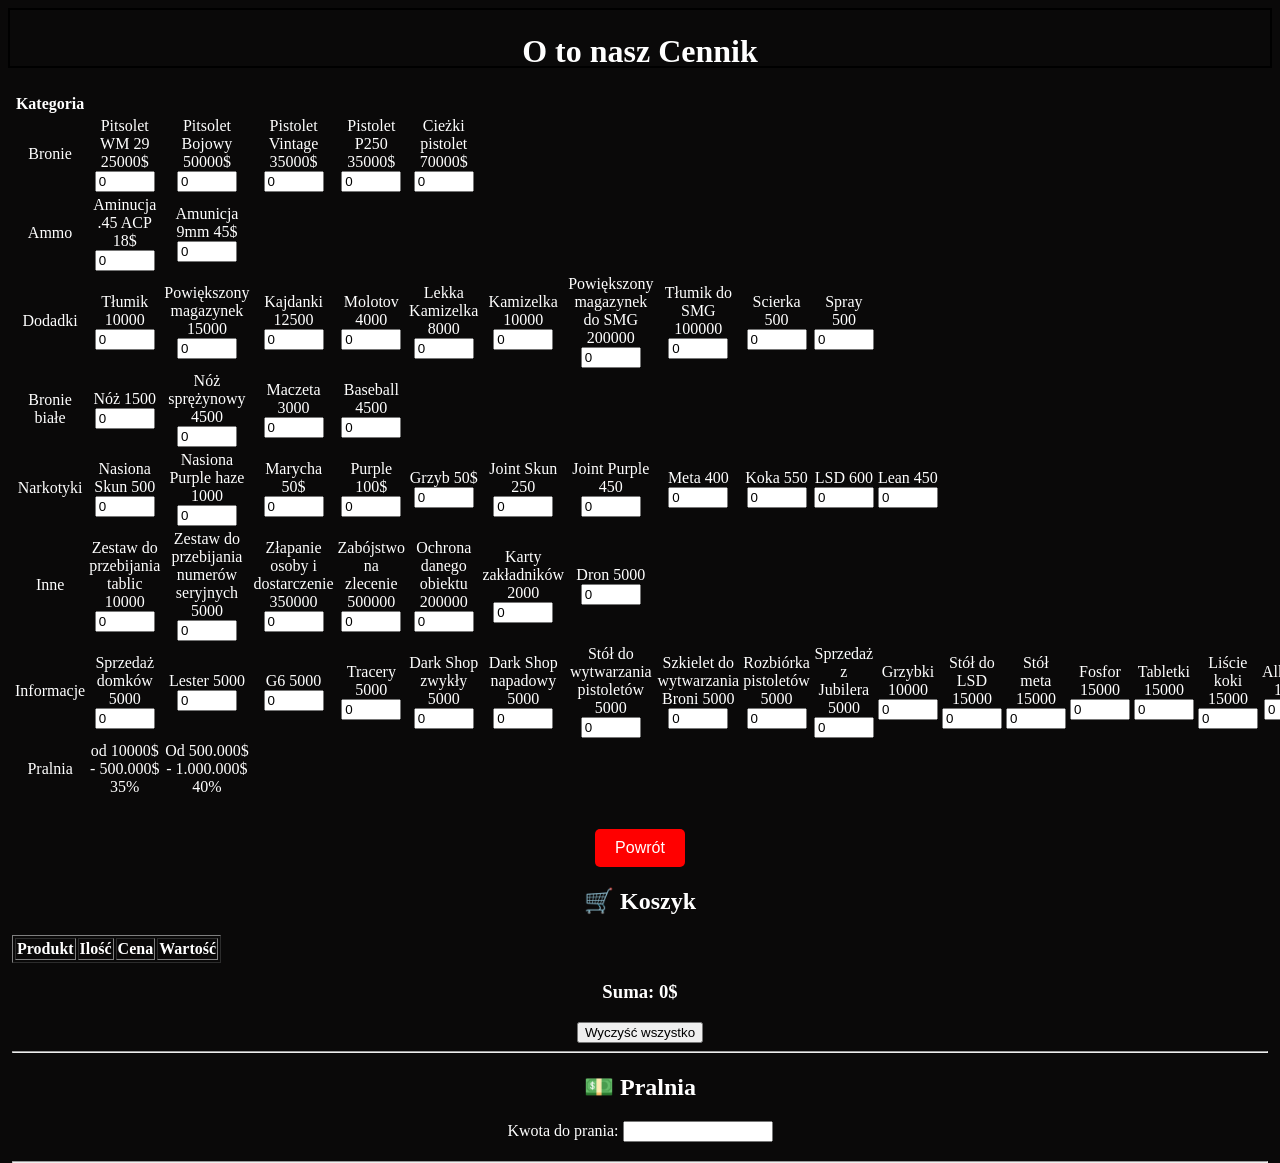
==== cennik.html @ 562f787c "Update cennik.html" ====
<!DOCTYPE html>
<html lang="pl">
<head>
    <link rel="stylesheet" href="style2.css">
    <link rel="shortcut icon" href="tridente.png" type="image/x-icon">
    <meta charset="UTF-8">
<title>Kartel Tridente Di Sangue</title>

</head>
<body>
<script src="JavaScrpit.js"></script>
<main id="main">
<h1>O to nasz Cennik</h1>
<table>
    <thead>
        <tr>
            <th>Kategoria</th>

        </tr>
    </thead>
    <tbody class="cennnik">
        <tr id="Klamy">
            <td>Bronie</td>
            <td>Pitsolet WM 29 25000$</td>
            <td>Pitsolet Bojowy 50000$</td>
            <td>Pistolet Vintage 35000$</td>
            <td>Pistolet P250 35000$</td>
            <td>Cieżki pistolet 70000$</td>
        </tr>
        <tr>
            <td>Ammo</td>
            <td>Aminucja .45 ACP 18$</td>
            <td>Amunicja 9mm 45$</td>
        </tr>
        <tr>
            <td>Dodadki</td>
            <td>Tłumik 10000</td>
            <td>Powiększony magazynek 15000</td>
            <td>Kajdanki 12500</td>
            <td>Molotov 4000</td>
            <td>Lekka Kamizelka 8000</td>
            <td>Kamizelka 10000</td>
            <td>Powiększony magazynek do SMG 200000</td>
            <td>Tłumik do SMG 100000</td>
            <td>Scierka 500</td>
            <td>Spray 500</td>
        </tr>
        <tr>
            <td>Bronie białe</td>
            <td>Nóż 1500</td>
            <td>Nóż sprężynowy 4500</td>
            <td>Maczeta 3000</td>
            <td>Baseball 4500</td>
        </tr>
        <tr>
            <td>Narkotyki</td>
            <td>Nasiona Skun 500</td>
            <td>Nasiona Purple haze 1000</td>
            <td>Marycha 50$</td>
            <td>Purple 100$</td>
            <td>Grzyb 50$</td>
            <td>Joint Skun 250</td>
            <td>Joint Purple 450</td>
            <td>Meta 400</td>
            <td>Koka 550</td>
            <td>LSD 600</td>
            <td>Lean 450</td>
        </tr>
        <tr>
            <td>Inne</td>
            <td>Zestaw do przebijania tablic 10000</td>
            <td>Zestaw do przebijania numerów seryjnych 5000</td>
            <td>Złapanie osoby i dostarczenie 350000</td>
            <td>Zabójstwo na zlecenie 500000</td>
            <td>Ochrona danego obiektu 200000</td>
            <td>Karty zakładników 2000</td>
            <td>Dron 5000</td>
        </tr>
        <tr>
            <td>Informacje</td>
            <td>Sprzedaż domków 5000</td>
            <td>Lester 5000</td>
            <td>G6 5000</td>
            <td>Tracery 5000</td>
            <td>Dark Shop zwykły 5000</td>
            <td>Dark Shop napadowy 5000</td>
            <td>Stół do wytwarzania pistoletów 5000</td>
            <td>Szkielet do wytwarzania Broni 5000</td>
            <td>Rozbiórka pistoletów 5000</td>
            <td>Sprzedaż z Jubilera 5000</td>
            <td>Grzybki 10000</td>
            <td>Stół do LSD 15000</td>
            <td>Stół meta 15000</td>
            <td>Fosfor 15000</td>
            <td>Tabletki 15000</td>
            <td>Liście koki 15000</td>
            <td>Alkaloidy 15000</td>
            <td>Stół do wytwarzania koki 15000</td>
            <td>Kodeina 15000$</td>
            <td>Prometezyna 15000$</td>
            <td>Przeróbka lean 15000$</td>
            <td>Informacje Purple haze 15000$</td>
        </tr>
        <tr>
            <td>Pralnia</td>
            <td>od 10000$ - 500.000$ 35%</td>
            <td>Od 500.000$ - 1.000.000$ 40%</td>
        </tr>

    </tbody>
</table>
    <a href="index.html">
    <button class="powrot">Powrót</button>
</a>
</main>
</body>

</html>
---- style2.css ----
* {
box-sizing: border-box;
}
body {
    background-color: rgb(10, 9, 9);
    color: white;
    background-image: url();
}
#main {
    box-sizing: border-box;
    padding: 2px;
    border: 2px solid black;
    height: 60px;
    width: 100%;
    text-align: center;
    justify-content: center;
}
#main h1 {
    text-align: center;
}
#table {
    box-sizing: border-box;
    color: white;
    
}
#table .td1{
    color: white;
}
.klamy{
    box-sizing: border-box;
    
}
#cennnik {
    color: yellow;
}
.powrot {
    margin-top: 30px;
    padding: 10px 20px;
    background-color: #ff0000;
    color: white;
    border: none;
    border-radius: 5px;
    cursor: pointer;
    font-size: 16px;
}

.powrot:hover {
    background-color: #990000;
}
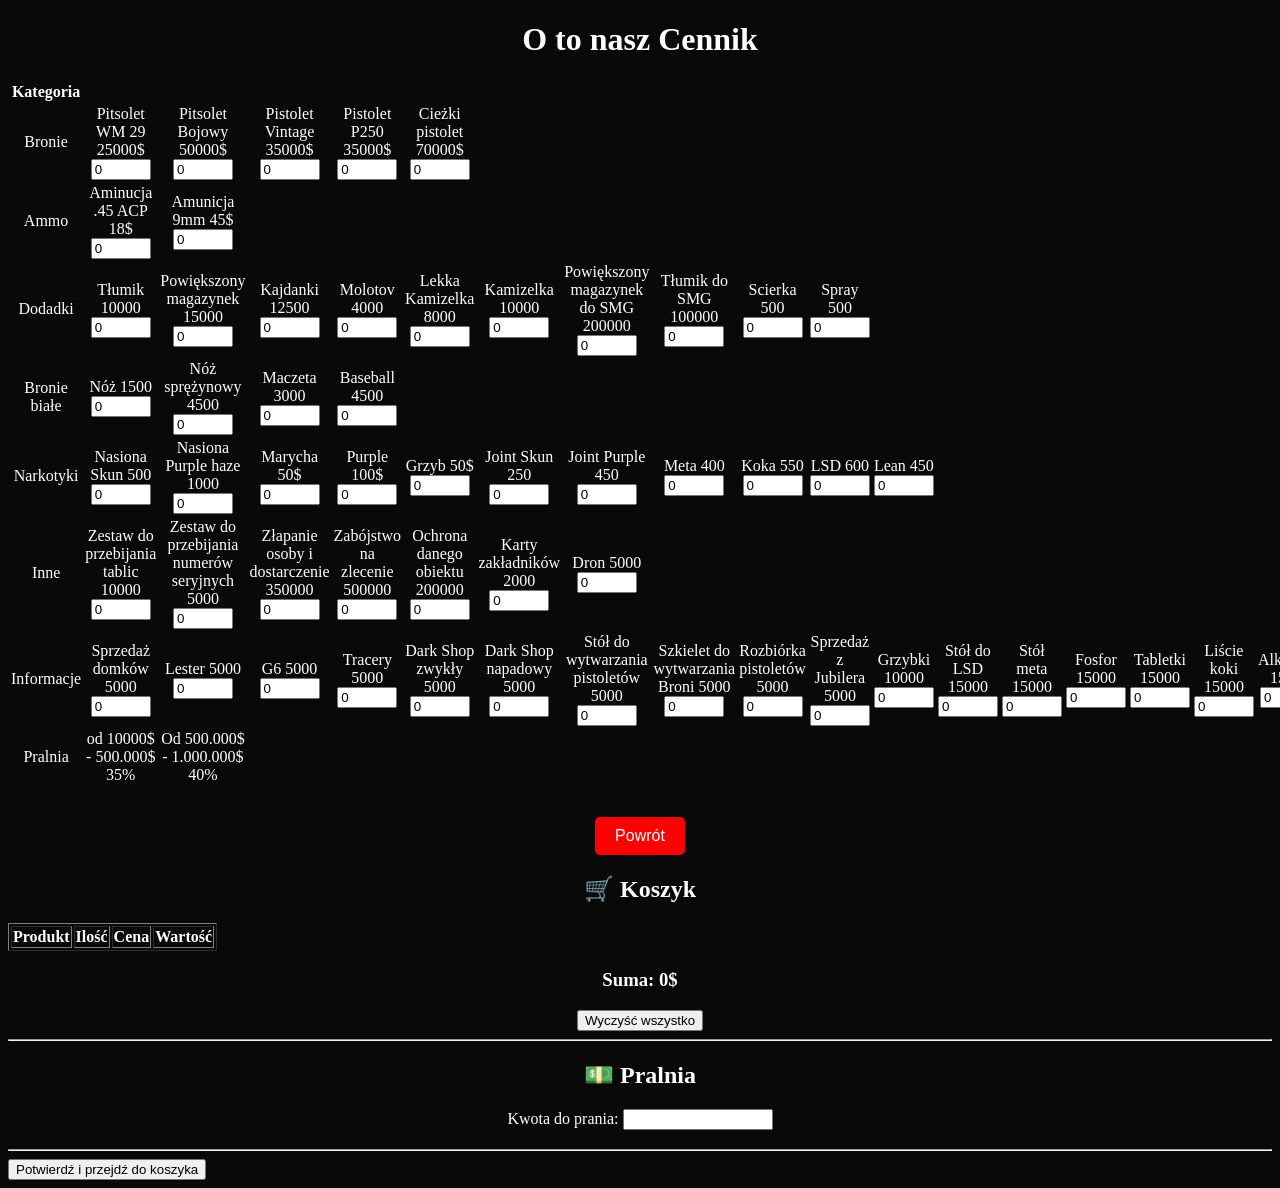
==== commit 62d6b542: "Update cennik.html" ====
--- a/cennik.html
+++ b/cennik.html
@@ -113,8 +113,10 @@
     <button class="powrot">Powrót</button>
 </a>
 </main>
+    <button id="przejdzDoKoszyka">Potwierdź i przejdź do koszyka</button>
 </body>
 
 </html>
 
 
+
--- a/style2.css
+++ b/style2.css
@@ -7,11 +7,6 @@
     background-image: url();
 }
 #main {
-    box-sizing: border-box;
-    padding: 2px;
-    border: 2px solid black;
-    height: 60px;
-    width: 100%;
     text-align: center;
     justify-content: center;
 }
@@ -47,3 +42,4 @@
 .powrot:hover {
     background-color: #990000;
 }
+
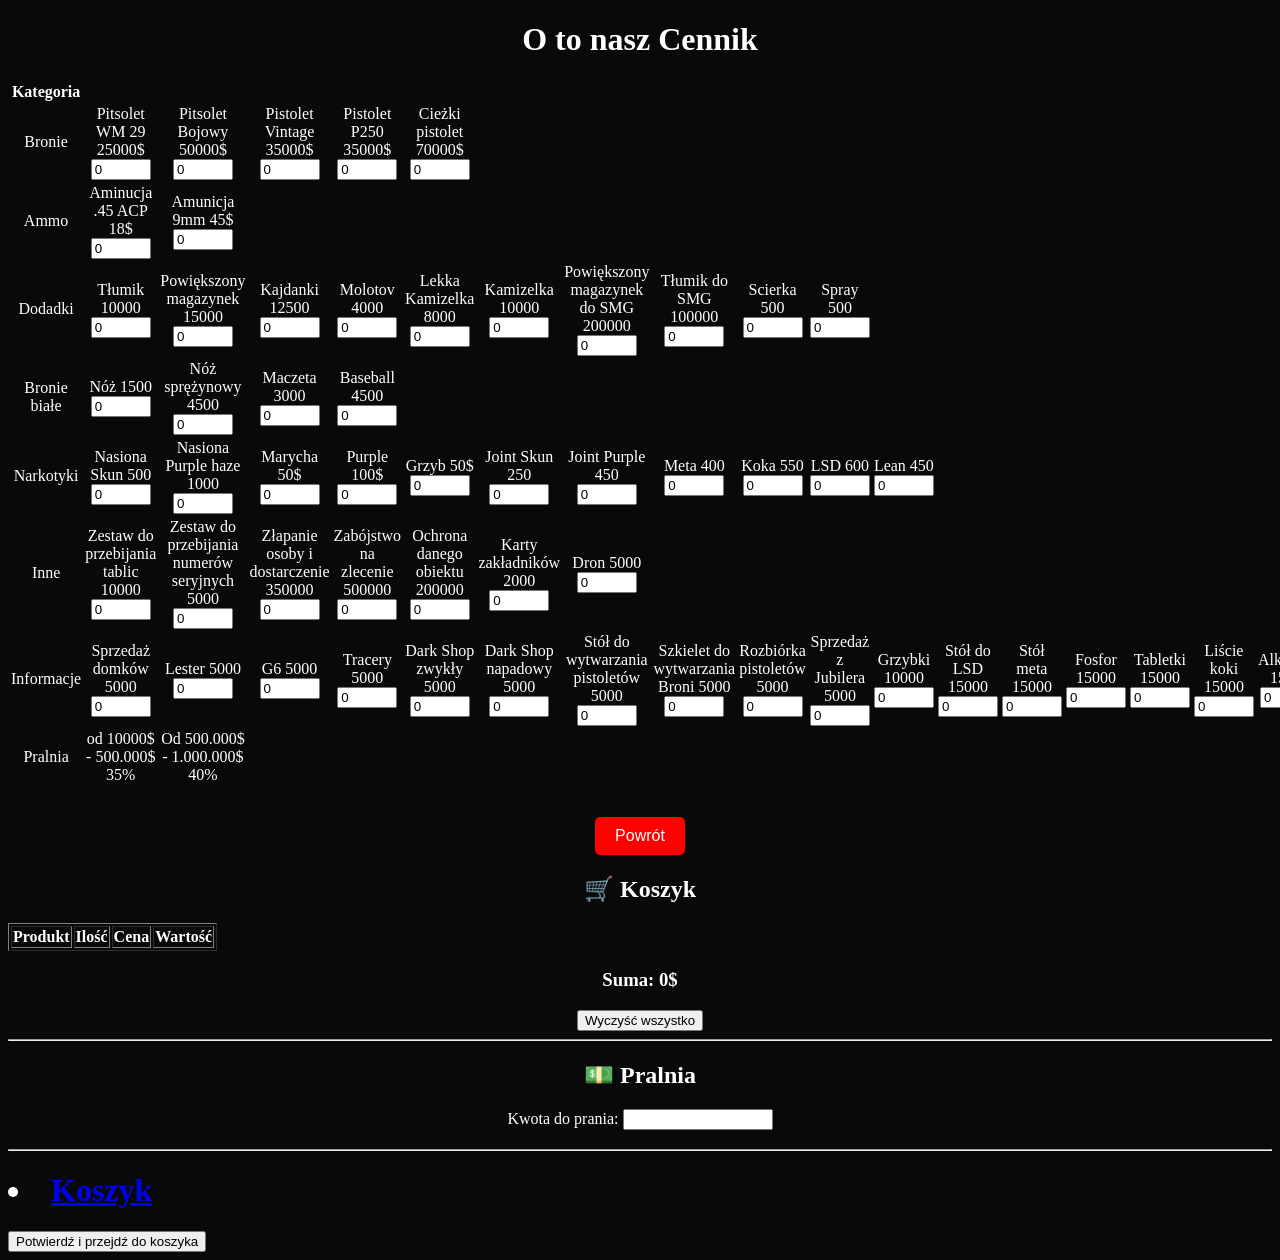
==== commit 64572d74: "Update cennik.html" ====
--- a/cennik.html
+++ b/cennik.html
@@ -113,6 +113,7 @@
     <button class="powrot">Powrót</button>
 </a>
 </main>
+    <h1><li><a href="koszyk.html">Koszyk</a></li></h1>
     <button id="przejdzDoKoszyka">Potwierdź i przejdź do koszyka</button>
 </body>
 
@@ -120,3 +121,4 @@
 
 
 
+
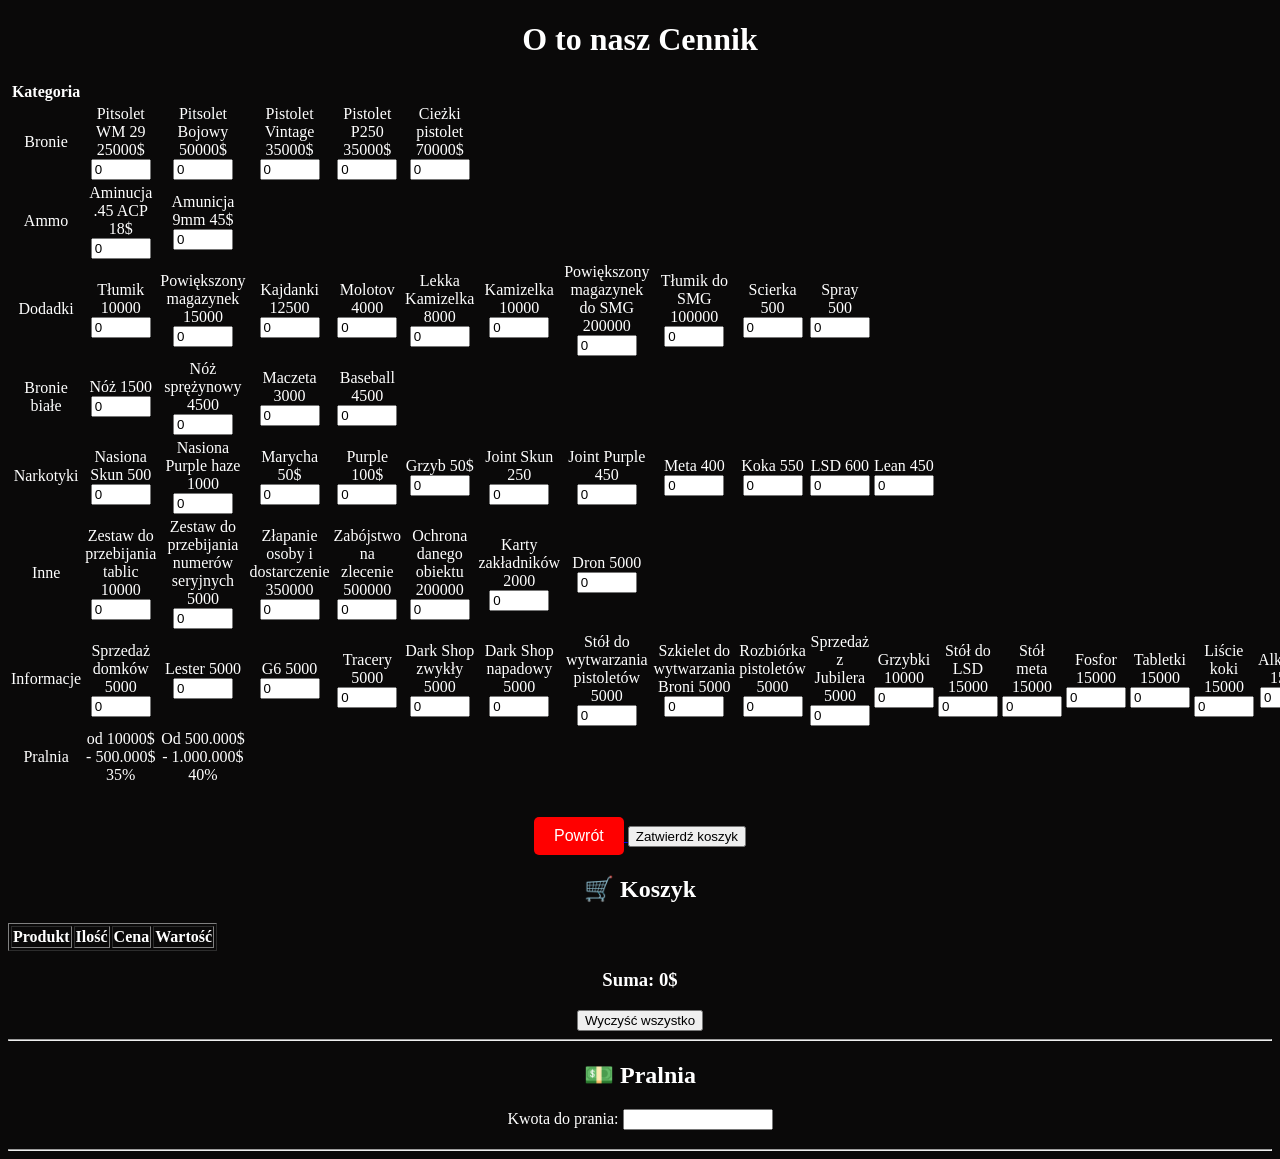
==== commit 68e9fde6: "Update cennik.html" ====
--- a/cennik.html
+++ b/cennik.html
@@ -109,12 +109,15 @@
 
     </tbody>
 </table>
-    <a href="index.html">
-    <button class="powrot">Powrót</button>
-</a>
+ <a href="index.html">
+        <button class="powrot">Powrót</button>
+    </a>
+
+    <button id="zatwierdzKoszyk" class="zatwierdz">
+        Zatwierdź koszyk
+    </button>
 </main>
-    <h1><li><a href="koszyk.html">Koszyk</a></li></h1>
-    <button id="przejdzDoKoszyka">Potwierdź i przejdź do koszyka</button>
+    <script src="JavaSrpit.js"></script>
 </body>
 
 </html>
@@ -122,3 +125,5 @@
 
 
 
+
+
